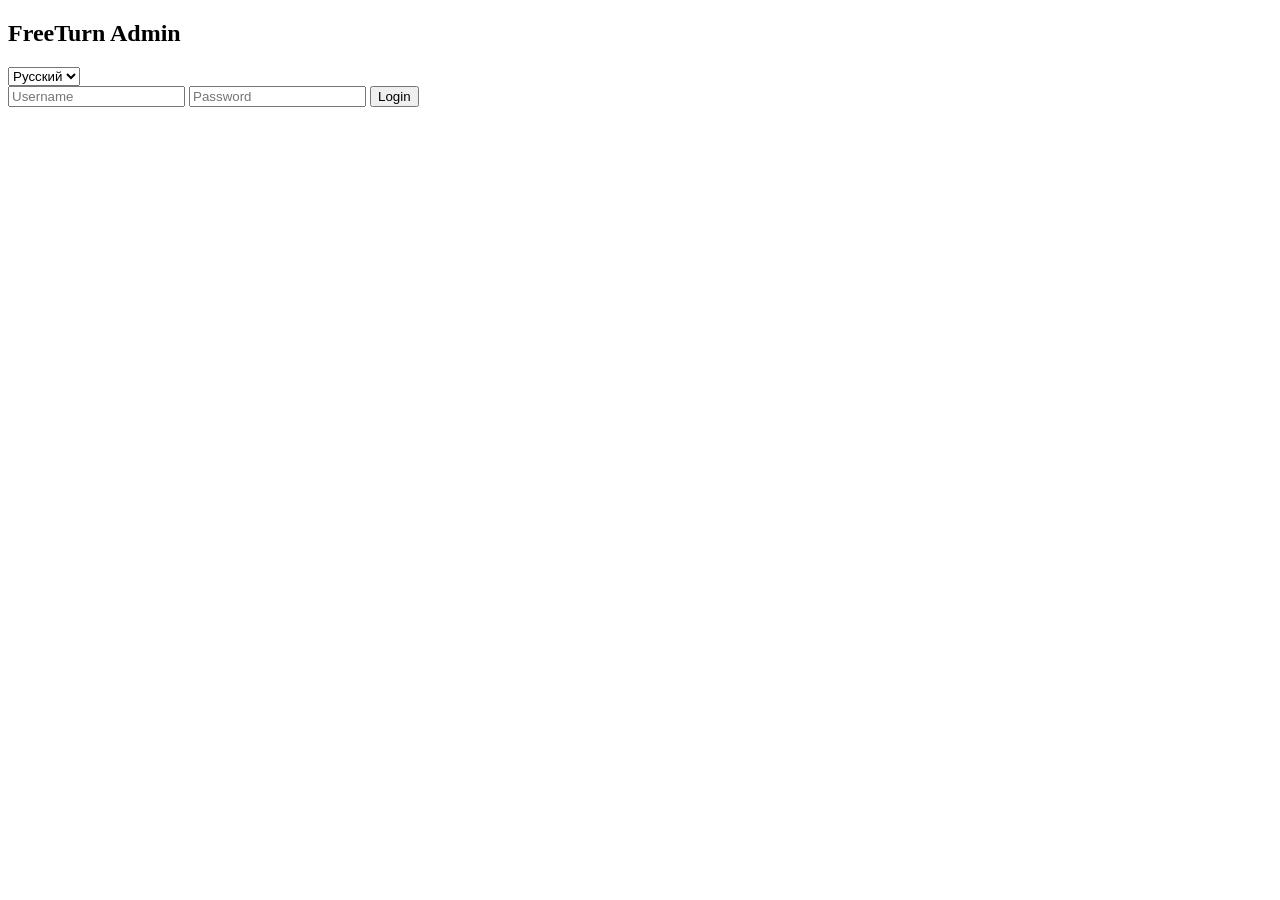
==== ui/login.html @ 06867e9f "baseline: free-turn-admin (Go) with i18n en/ru, lang switcher, backend port probe (3-status), atomic" ====
<!DOCTYPE html>
<html lang="ru">

<head>

    <meta charset="UTF-8">

    <title>
        FreeTurn Admin
    </title>

    <link
        rel="stylesheet"
        href="/css/style.css"
    >

</head>


<body>


<div class="login-container">

    <div class="login-box">


        <h2>
            FreeTurn Admin
        </h2>


        <select
            id="lang-switcher"
            class="lang-switcher"
            onchange="I18N.setLanguage(this.value)"
            title="Language">

            <option value="ru">
                Русский
            </option>

            <option value="en">
                English
            </option>

        </select>


        <!--
            Login form
        -->


        <div id="login-form-container">


            <form
                onsubmit="login(); return false;"
            >


                <input
                    id="user"
                    name="username"
                    type="text"
                    autocomplete="username"
                    data-i18n-placeholder="auth.username"
                    placeholder="Username"
                    required
                >


                <input
                    id="password"
                    name="password"
                    type="password"
                    autocomplete="current-password"
                    data-i18n-placeholder="auth.password"
                    placeholder="Password"
                    required
                >


                <button
                    type="submit"
                    data-i18n="auth.login"
                >
                    Login
                </button>


            </form>


        </div>


        <!--
            Create administrator form
        -->


        <div
            id="create-account-container"
            style="display: none;"
        >


            <p
                data-i18n="auth.no_admin"
            >
                Учётная запись администратора не найдена.
            </p>


            <p
                data-i18n="auth.create_admin_hint"
            >
                Создайте новую учётную запись администратора.
            </p>


            <form
                onsubmit="createAccount(); return false;"
            >


                <input
                    id="create-user"
                    name="username"
                    type="text"
                    autocomplete="username"
                    placeholder="Username"
                    required
                >


                <input
                    id="create-password"
                    name="password"
                    type="password"
                    autocomplete="new-password"
                    placeholder="Password"
                    required
                >


                <input
                    id="create-password-confirm"
                    name="password-confirm"
                    type="password"
                    autocomplete="new-password"
                    placeholder="Confirm password"
                    required
                >


                <button
                    type="submit"
                    data-i18n="auth.create_account"
                >
                    Создать учётную запись
                </button>


            </form>


        </div>


        <!--
            Error message
        -->


        <div
            id="login-error"
            class="error"
        ></div>


    </div>


</div>


<script src="/js/i18n.js"></script>

<script src="/js/login.js"></script>


</body>

</html>
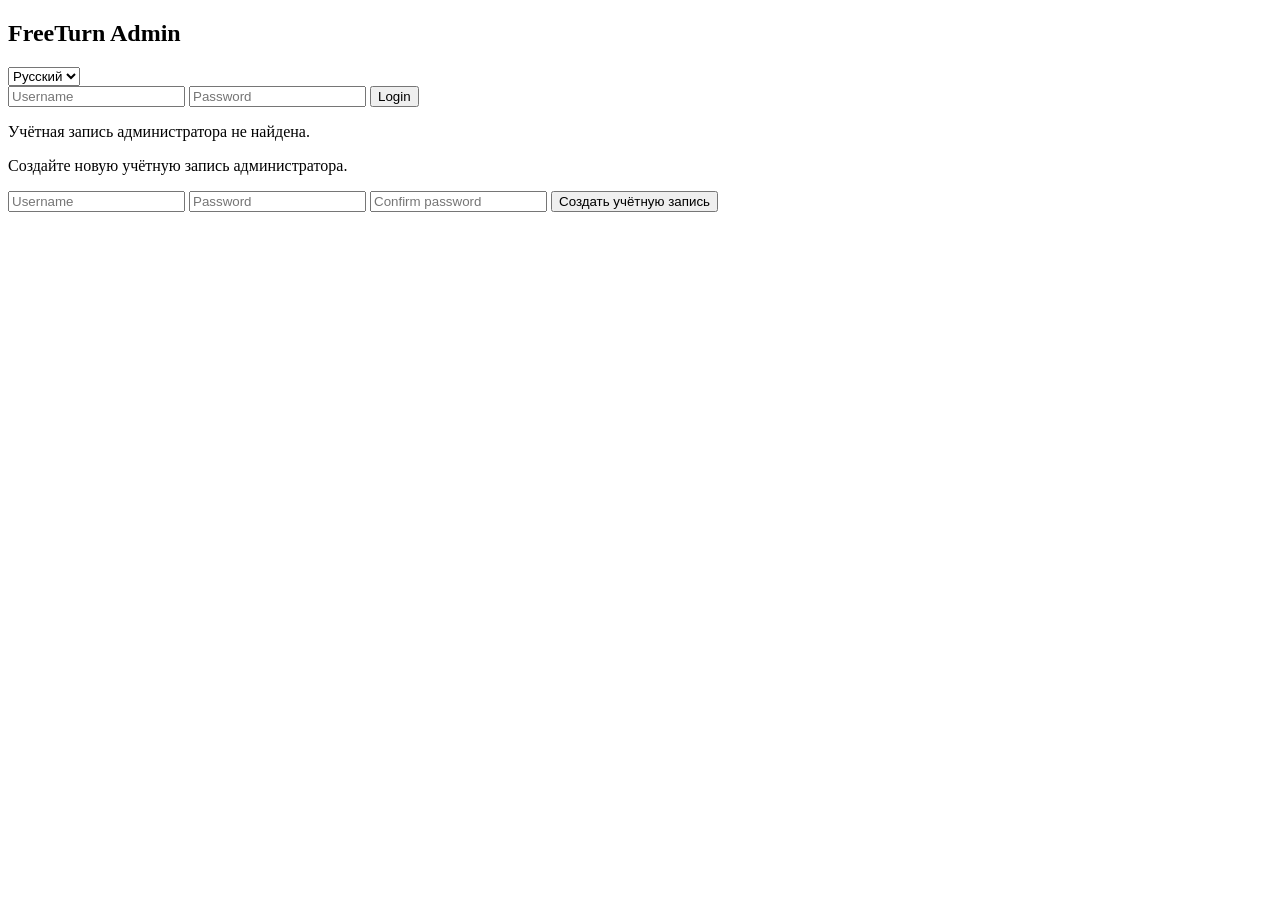
==== commit 6d7cce7e: "1.1.5: CSP, login rate-limit, server update checker, log rotation, event log search" ====
--- a/ui/login.html
+++ b/ui/login.html
@@ -33,7 +33,6 @@
         <select
             id="lang-switcher"
             class="lang-switcher"
-            onchange="I18N.setLanguage(this.value)"
             title="Language">
 
             <option value="ru">
@@ -55,9 +54,7 @@
         <div id="login-form-container">
 
 
-            <form
-                onsubmit="login(); return false;"
-            >
+            <form id="login-form">
 
 
                 <input
@@ -103,8 +100,7 @@
 
         <div
             id="create-account-container"
-            style="display: none;"
-        >
+            class="hidden">
 
 
             <p
@@ -121,9 +117,7 @@
             </p>
 
 
-            <form
-                onsubmit="createAccount(); return false;"
-            >
+            <form id="create-account-form">
 
 
                 <input
@@ -194,4 +188,4 @@
 
 </body>
 
-</html>+</html>
